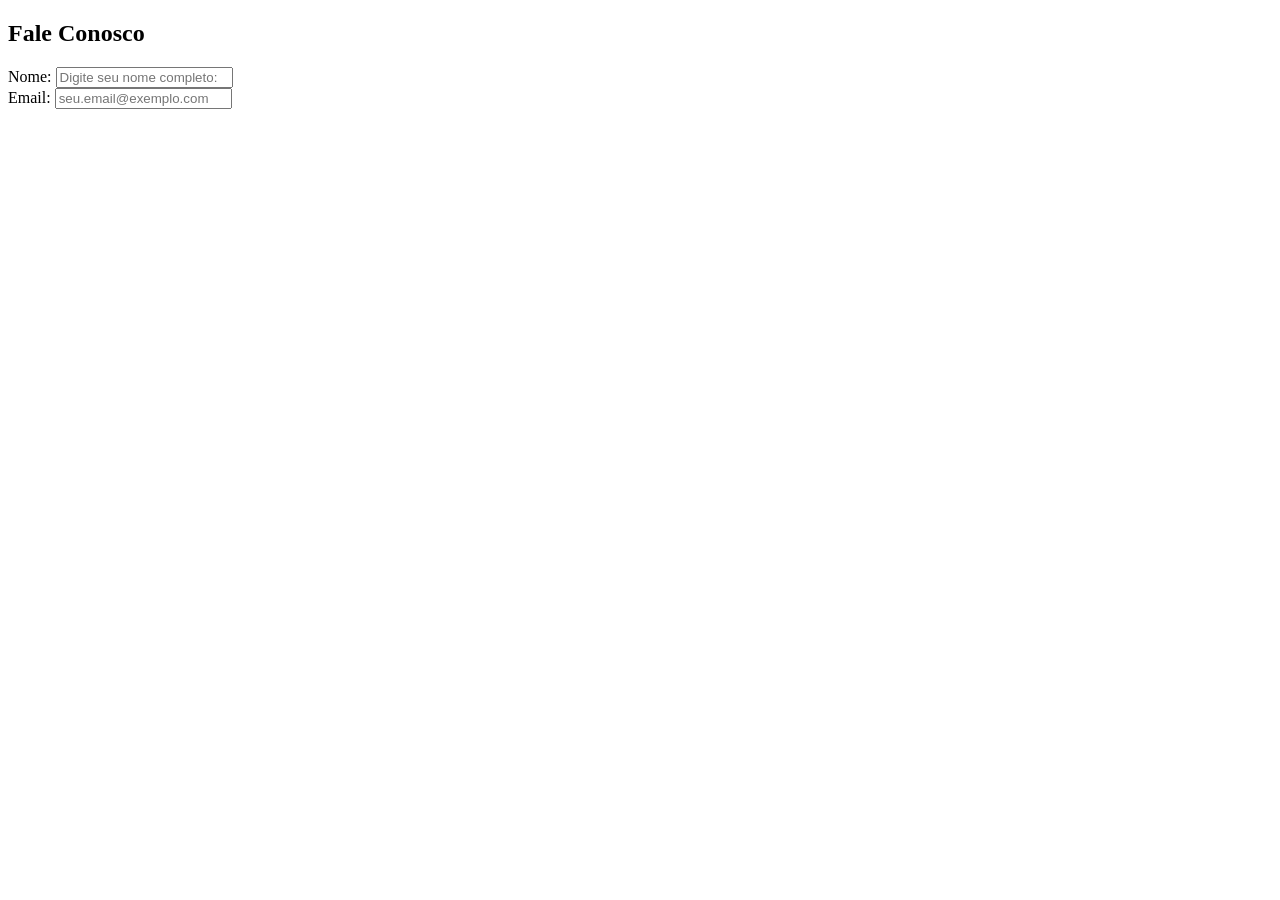
==== HTML_Botoeseformulários/index.html @ 4b6076ea "style css + boteos de formulario" ====
<!DOCTYPE html>
<html lang="pt-BR">
<head>
    <meta charset="UTF-8">
    <meta name="viewport" content="width=device-width, initial-scale=1.0">
    <title>Exemplo de botões e formlários</title>
    <link rel="stylesheet" href="styles.css">
</head>
<body>
    <div class="form-container">
        <h2>Fale Conosco</h2>
        <form action="#">
            <div class ="form-container">
            <label for="nome">Nome:</label>
            <input type="text" id="nome" name="nome" placeholder="Digite seu nome completo:">
            </div>

        <div class="form-group">
            <label for="email">Email:</label>
            <input type="email" id="email" name="email" placeholder="seu.email@exemplo.com">
        </div>
        </form>
        </div>
</body>
</html>
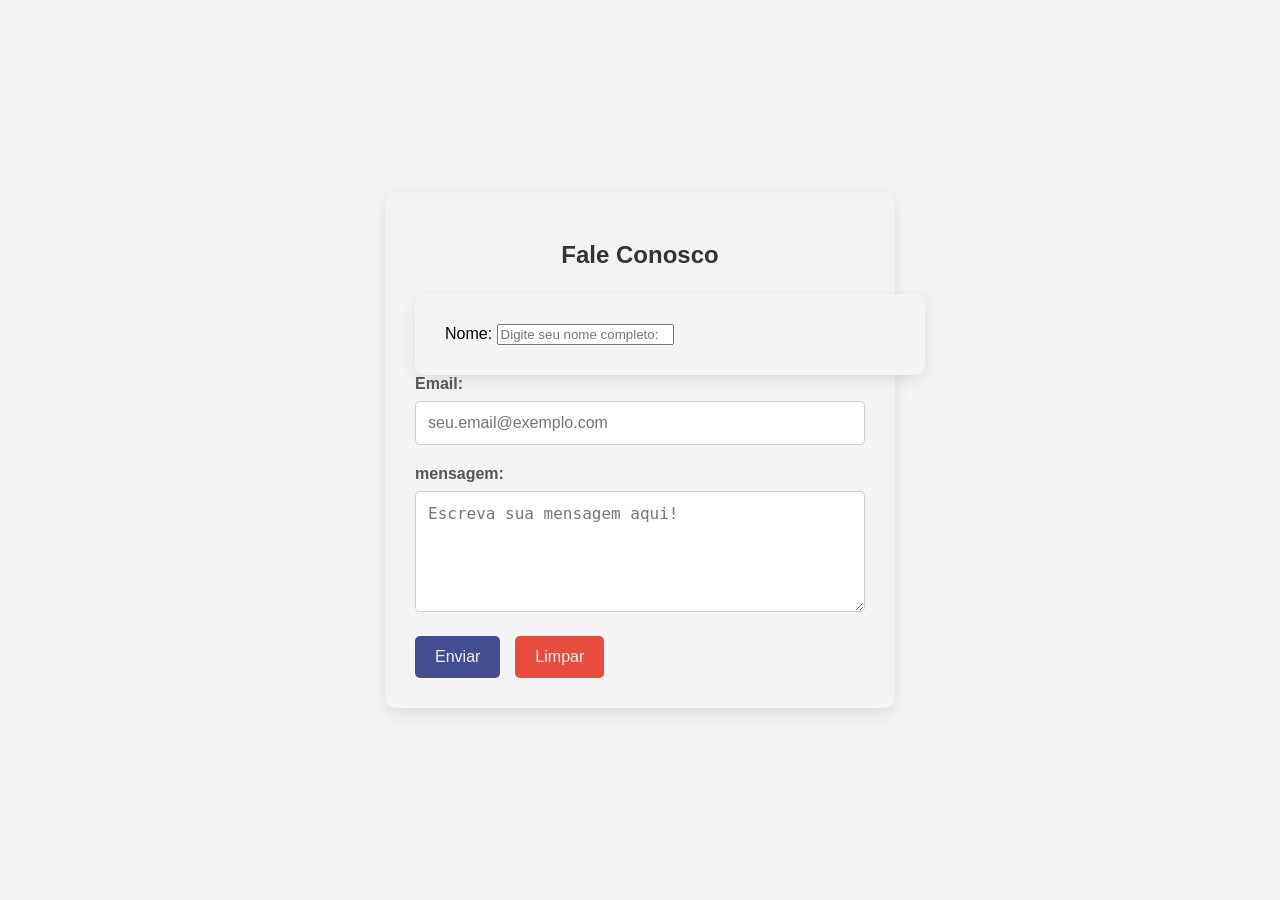
==== commit 84af5ac2: "Adicionados estilo css" ====
--- a/HTML_Botoeseformulários/index.html
+++ b/HTML_Botoeseformulários/index.html
@@ -4,7 +4,7 @@
     <meta charset="UTF-8">
     <meta name="viewport" content="width=device-width, initial-scale=1.0">
     <title>Exemplo de botões e formlários</title>
-    <link rel="stylesheet" href="styles.css">
+    <link rel="stylesheet" href="style.css">
 </head>
 <body>
     <div class="form-container">
@@ -19,6 +19,14 @@
             <label for="email">Email:</label>
             <input type="email" id="email" name="email" placeholder="seu.email@exemplo.com">
         </div>
+        <div class="form-group">
+            <label for="mensagem">mensagem:</label>
+            <textarea id="mensagem" name="mensagem" rows="5" placeholder="Escreva sua mensagem aqui!"></textarea>
+        </div>
+        <div class="button-group">
+            <button type="submit" class="btn btn-principal">Enviar</button>
+            <button type="reset" class="btn btn-secundario">Limpar</button>
+        </div>
         </form>
         </div>
 </body>
--- a/HTML_Botoeseformulários/style.css
+++ b/HTML_Botoeseformulários/style.css
@@ -0,0 +1,76 @@
+body{
+    font-family: 'helvetica Neue', Arial, sans-serif;
+    background-color: #f4f4f4;
+    display: flex;
+    justify-content: center;
+    align-items: center;
+    height: 100vh;
+    margin: 0;
+}
+.form-container{
+    background-color: #f4f4f4;
+    padding: 30px;
+    border-radius: 10px;
+    box-shadow: 0 5px 15px rgba(0,0,0,0.1);
+    width: 100%;
+    max-width: 450px;
+}
+h2{
+    text-align: center;
+    margin-bottom: 25px;
+    color: #333;
+}
+.form-group{
+    margin-bottom: 20px;
+}
+.form-group label {
+    display: block;
+    margin-bottom: 8px;
+    color: #555;
+    font-weight: bold;
+}
+.form-group input,
+.form-group textarea{
+    width: 100%;
+    padding: 12px;
+    border: 1px solid #ccc;
+    border-radius: 5px;
+    font-size: 16px;
+    box-sizing: border-box;
+
+    transition: border-color 0.3s ease;
+}
+.form-group input:focus,
+.form-group textarea:focus{
+    border-color: #c9cccf;
+    outline: none;
+}
+.btn{
+    padding: 12px 20px;
+    border: none;
+    border-radius: 5px;
+    font-size: 16px;
+    cursor: pointer;
+    transition: background-color 0.3 ease, transform 0.2s;
+}
+btn:hover{
+    transform: scale(1.05);
+}
+.btn-principal{
+    background-color: #444d92;
+    color: #f4f4f4;
+}
+.btn-principal:hover{
+    background-color: #2980b9;
+}
+.btn-secundario{
+    background-color: #e74c3c;
+    color: #f4f4f4;
+}
+.btn-secundario:hover{
+    background-color: #c0392b;
+}
+.button-group{
+    display: flex;
+    gap: 15px;
+}
